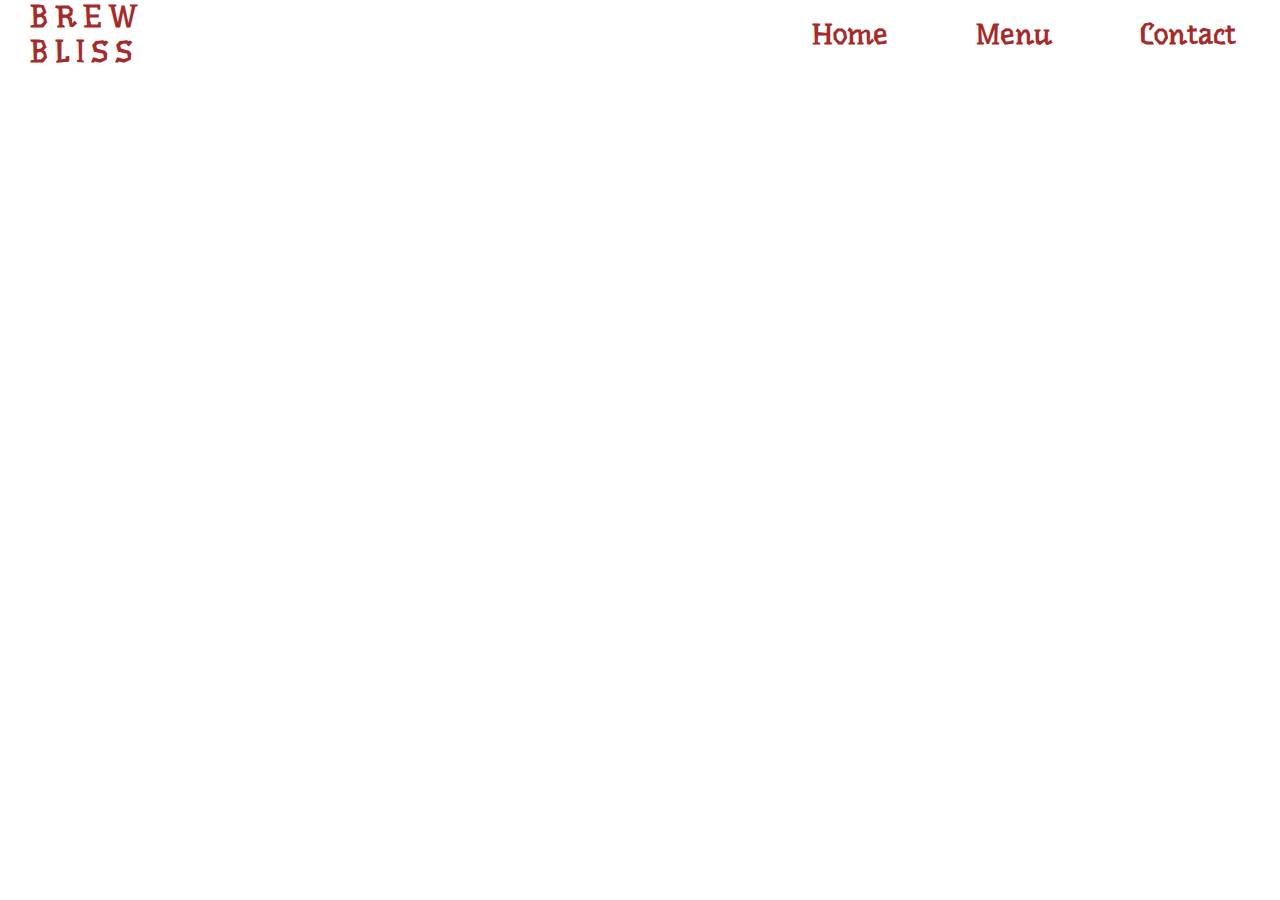
==== Coffee BrewBliss/menu.html @ 8afc789a "additional" ====
<!DOCTYPE html>
<html lang="en">
    <head>
        <meta charset="utf-8">
        <meta name="description" content="Your description goes here">
        <meta name="keywords" content="one, two, three">
    
        <title>Brew Bliss</title>
    
        <!-- external CSS link -->
        <link rel="stylesheet" href="https://cdnjs.cloudflare.com/ajax/libs/font-awesome/6.7.2/css/all.min.css" />
        <link rel="stylesheet" href="css/normalize.css">
        <link rel="stylesheet" href="css/style.css">
    </head>
<body>
    <header>
        <nav>
            <section class="logo">
                <h3 class="logoHeading">BREW BLISS</h3>
            </section>
            <section class="nav-Links">
				<a href="index.html">Home</a>
				<a href="menu.html">Menu</a>
				<a href="contact.html">Contact</a>
			</section>
        </nav>
    </header>
</body>
</html>
---- Coffee BrewBliss/css/style.css ----
@import url('https://fonts.googleapis.com/css2?family=Figtree:ital,wght@0,300..900;1,300..900&family=Inter:ital,opsz,wght@0,14..32,100..900;1,14..32,100..900&family=Outfit:wght@100..900&family=Roboto+Mono:ital,wght@0,100..700;1,100..700&family=Roboto:ital,wght@0,100..900;1,100..900&family=Underdog&family=Young+Serif&display=swap');

@import url('https://fonts.googleapis.com/css2?family=Figtree:ital,wght@0,300..900;1,300..900&family=Inter:ital,opsz,wght@0,14..32,100..900;1,14..32,100..900&family=Outfit:wght@100..900&family=PT+Serif:ital,wght@0,400;0,700;1,400;1,700&family=Roboto+Mono:ital,wght@0,100..700;1,100..700&family=Roboto:ital,wght@0,100..900;1,100..900&family=Underdog&family=Young+Serif&display=swap');

/* Box Model Hack */
* {
     box-sizing: border-box;
}

/* Clear fix hack */
.clearfix:after {
     content: ".";
     display: block;
     clear: both;
     visibility: hidden;
     line-height: 0;
     height: 0;
}

.clear {
	clear: both;
}

/******************************************
/* BASE STYLES
/*******************************************/

html {
     font-size: 16px;
     font-family: "Underdog", system-ui;
}


/******************************************
/* LAYOUT
/*******************************************/
nav{
     display: flex;
     justify-content: space-between;
     align-items: center;
     /* margin: 1.5em 0 0 0; */
}
.logo{
     display: flex;
     justify-content: start;
     align-items: center;
}
.logo-img{
     width: 10%;
}
.logoHeading{
     font-size: 1.9rem;
     margin: 0;
     padding-left: 1em;
     letter-spacing: 7px;
     width: 30%;
     color: brown;
}
.nav-Links{
     display: flex;
     justify-content: space-around;
     width: 40%;
}
.nav-Links a{
     text-decoration: none;
     color: black;
     font-size: 1.8rem;
     font-weight: bold;
     color: brown;
}

/* THIS IS MAIN PART WITH IMG AND HEADING */

.main-page{
     background-image: url("/img/background.jpg");
     background-size: cover;
     height: 90vh;
     width: 100vw;
     opacity: 0.9;
     padding: 5em 0;
}
.main-page h1{
     width: 50%;
     font-size: 3rem;
     color: brown;
     text-align: center;
     margin: 0 auto;
     position: absolute;
     top: 50%;
     left: 25%;
     background-color: rgba(255, 255, 255, 0.4);
     font-family: "Underdog", system-ui;
}


/* ABOUT US SECTION WITH SECTION DIVIDED INTO TWO PART  */

.about-us{
     display: flex;
     flex-direction: column;
     margin-top: 5em;
     background-color:antiquewhite;
     padding: 1em;
}
.info .logo-img{
     margin: 0 auto;
     display: block;
     background-color: transparent;
}
.about-us .info{
     width: 52%;
     margin: 0 auto;

}
.info h2{
     margin: 0.5em 0;
     font-size: 1.9rem;
     color: brown;
     text-align: center;
     text-decoration: underline;
     font-family: "Underdog", system-ui;
}
.info p{
     font-size: 1.8rem;
     margin: 1.5em 0;
     font-family: "PT Serif", serif;
}
.info button{
     padding: 0.8em;
     font-size: 1.3rem;
     font-weight: bold;
     background-color: rgb(77, 64, 64);
     border: none;
     border-radius: 10px;
     display: block;
     margin: 0 auto;
}
.info button a{
     text-decoration: none;
     color: whitesmoke;
}


/* THIS IS FOR THE HEADING AND IMAGE GALLERY  */

.gallery h2{
     margin: 4em 0 0 ;
     font-size: 1.9rem;
     color: brown;
     text-align: center;
     text-decoration: underline;
     font-family: "Underdog", system-ui;
}
.img-gallery{
     margin-top: 3em;
     display: flex;
     justify-content: space-around;
}
.img3{
     width: 40%;
}
.small{
     width: 53%;
}
.small img{
     width: 47%;
     padding: 0 0.5em 0.5em 0.5em;
}

.small img:hover{
     opacity: 0.8;
     width: 51%;
}


/* THIS IS FOOTER PART  */
footer{
     margin-top: 5em;
     background-color: antiquewhite;
     padding-top: 1em;
}

.links{
     display: flex;
     justify-content: space-around;
    align-items: center;
}
.first .logo{
     width: 50%;
}
.social-links i{
     padding: 0 0.6em;
     font-size: 1.3rem;
}
.contact{
     margin-top: 2.5em;
    /* padding: 0 2em 1em; */
     display: flex;
     justify-content: space-around;  
}




/******************************************
/* ADDITIONAL STYLES
/*******************************************/
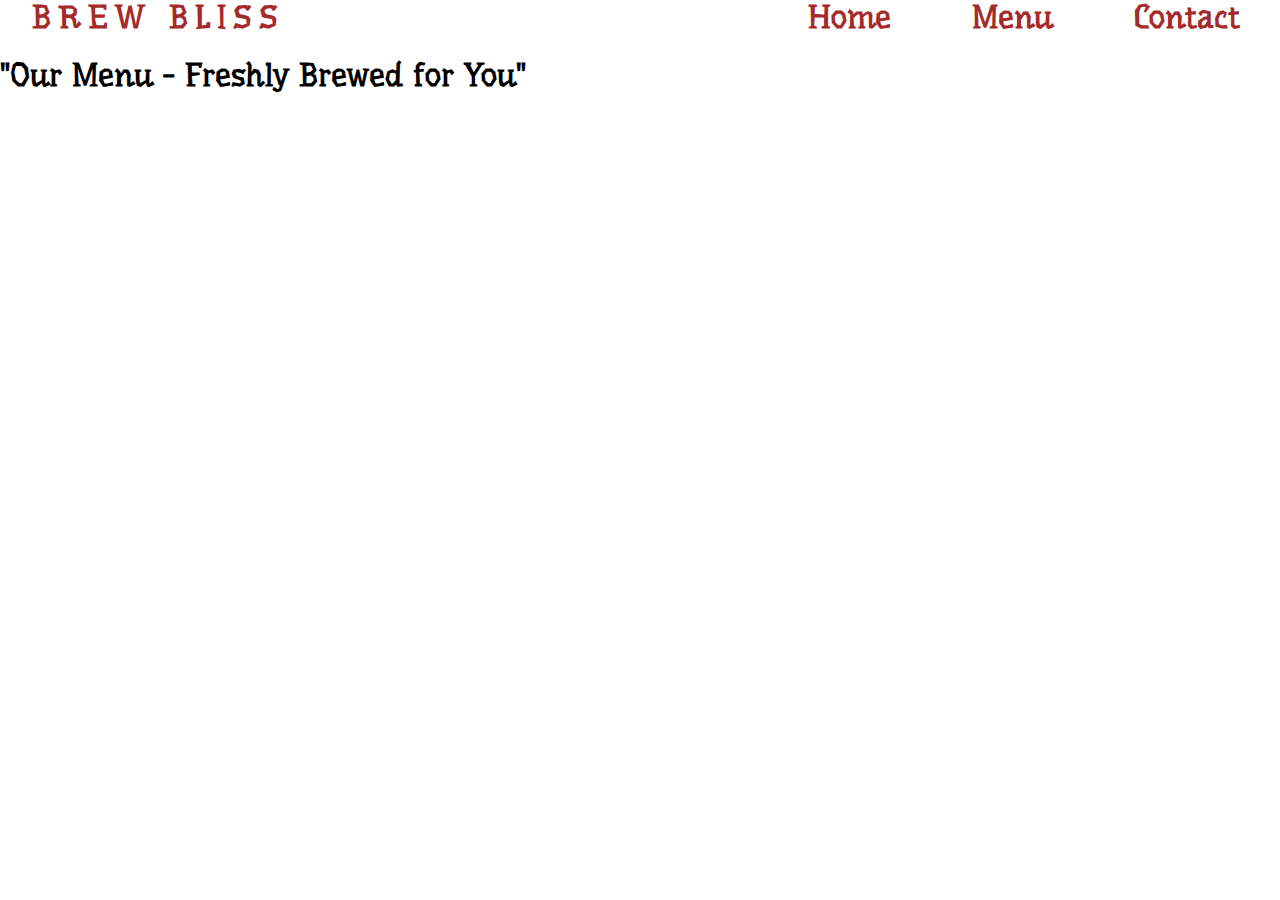
==== commit ad38c612: "commit" ====
--- a/Coffee BrewBliss/menu.html
+++ b/Coffee BrewBliss/menu.html
@@ -25,5 +25,11 @@
 			</section>
         </nav>
     </header>
+
+    <main>
+        <section class="menu-main">
+            <h1>"Our Menu - Freshly Brewed for You"</h1>
+        </section>
+    </main>
 </body>
 </html>--- a/Coffee BrewBliss/css/style.css
+++ b/Coffee BrewBliss/css/style.css
@@ -46,14 +46,15 @@
      align-items: center;
 }
 .logo-img{
-     width: 10%;
+     width: 8%;
 }
 .logoHeading{
-     font-size: 1.9rem;
+     font-size: 2rem;
+     font-weight: 900;
      margin: 0;
-     padding-left: 1em;
+     padding-left: 2em;
      letter-spacing: 7px;
-     width: 30%;
+     /* width: 25%; */
      color: brown;
 }
 .nav-Links{
@@ -64,7 +65,7 @@
 .nav-Links a{
      text-decoration: none;
      color: black;
-     font-size: 1.8rem;
+     font-size: 2rem;
      font-weight: bold;
      color: brown;
 }
@@ -72,7 +73,7 @@
 /* THIS IS MAIN PART WITH IMG AND HEADING */
 
 .main-page{
-     background-image: url("/img/background.jpg");
+     background-image: url("../img/background.jpg");
      background-size: cover;
      height: 90vh;
      width: 100vw;
@@ -81,7 +82,8 @@
 }
 .main-page h1{
      width: 50%;
-     font-size: 3rem;
+     font-size: 3.5rem;
+     font-weight: 900;
      color: brown;
      text-align: center;
      margin: 0 auto;
@@ -98,9 +100,10 @@
 .about-us{
      display: flex;
      flex-direction: column;
-     margin-top: 5em;
-     background-color:antiquewhite;
-     padding: 1em;
+     margin-top: 7em;
+     background-color:rgb(91, 16, 16);
+     padding: 3em 0 5em;
+     color: white;
 }
 .info .logo-img{
      margin: 0 auto;
@@ -114,70 +117,84 @@
 }
 .info h2{
      margin: 0.5em 0;
-     font-size: 1.9rem;
-     color: brown;
+     font-size: 2.3rem;
+     font-weight: 700;
+     /* color: brown; */
      text-align: center;
      text-decoration: underline;
      font-family: "Underdog", system-ui;
 }
 .info p{
      font-size: 1.8rem;
-     margin: 1.5em 0;
+     margin: 1.9em 0;
      font-family: "PT Serif", serif;
 }
 .info button{
-     padding: 0.8em;
+     padding: 1em;
      font-size: 1.3rem;
      font-weight: bold;
-     background-color: rgb(77, 64, 64);
+     background-color: rgb(60, 10, 10);
      border: none;
      border-radius: 10px;
      display: block;
-     margin: 0 auto;
+     margin: 4em auto 0;
 }
 .info button a{
      text-decoration: none;
      color: whitesmoke;
 }
+.info button:hover{
+     background-color: rgb(168, 72, 72);
+}
 
 
 /* THIS IS FOR THE HEADING AND IMAGE GALLERY  */
 
 .gallery h2{
-     margin: 4em 0 0 ;
-     font-size: 1.9rem;
+     margin: 5em 0 0 ;
+     font-size: 2.3rem;
+     font-weight: 700;
      color: brown;
      text-align: center;
      text-decoration: underline;
      font-family: "Underdog", system-ui;
 }
 .img-gallery{
-     margin-top: 3em;
+     margin-top: 5em;
      display: flex;
      justify-content: space-around;
 }
 .img3{
      width: 40%;
+     border-radius: 10px;
+     box-shadow: 4px 10px 57px -1px rgba(0,0,0,0.8);
+
 }
 .small{
      width: 53%;
 }
 .small img{
-     width: 47%;
-     padding: 0 0.5em 0.5em 0.5em;
+     width: 46%;
+     margin: 0 0.5em 0.5em 0.5em;
+     border-radius: 10px;
 }
 
 .small img:hover{
      opacity: 0.8;
-     width: 51%;
+     /* width: 47%; */
+     box-shadow: 4px 10px 57px -1px rgba(0,0,0,0.8);
 }
 
 
 /* THIS IS FOOTER PART  */
 footer{
      margin-top: 5em;
-     background-color: antiquewhite;
+     background-color: rgb(91, 16, 16);
      padding-top: 1em;
+     color: white;
+}
+footer .logoHeading {
+     color: white;
 }
 
 .links{
@@ -188,16 +205,25 @@
 .first .logo{
      width: 50%;
 }
+.logo img{
+     width: 8%;
+}
+.logo .logoHeading{
+     padding-left: 1em;
+}
 .social-links i{
      padding: 0 0.6em;
-     font-size: 1.3rem;
+     font-size: 1.5rem;
 }
 .contact{
      margin-top: 2.5em;
     /* padding: 0 2em 1em; */
      display: flex;
-     justify-content: space-around;  
-}
+     justify-content: center;  
+}
+/* .contact-empty img{
+     width: 30%;
+} */
 
 
 
